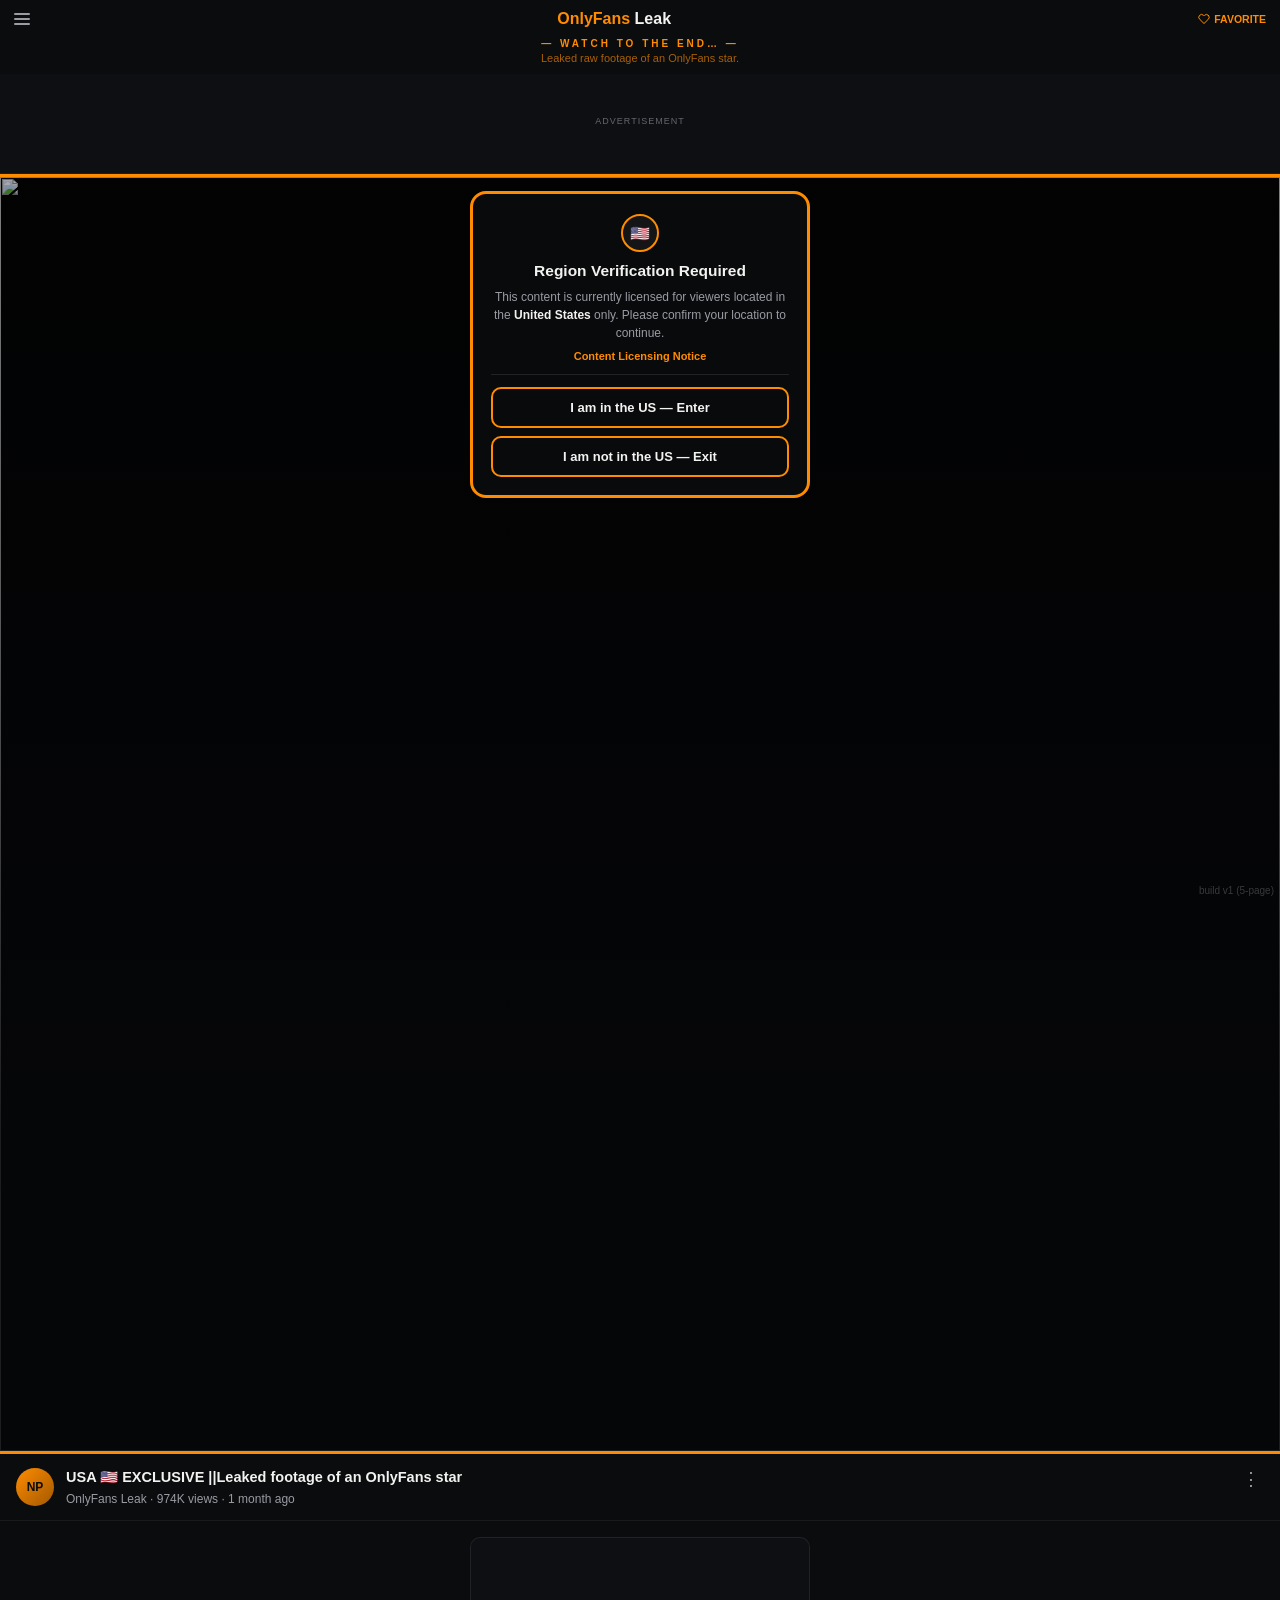
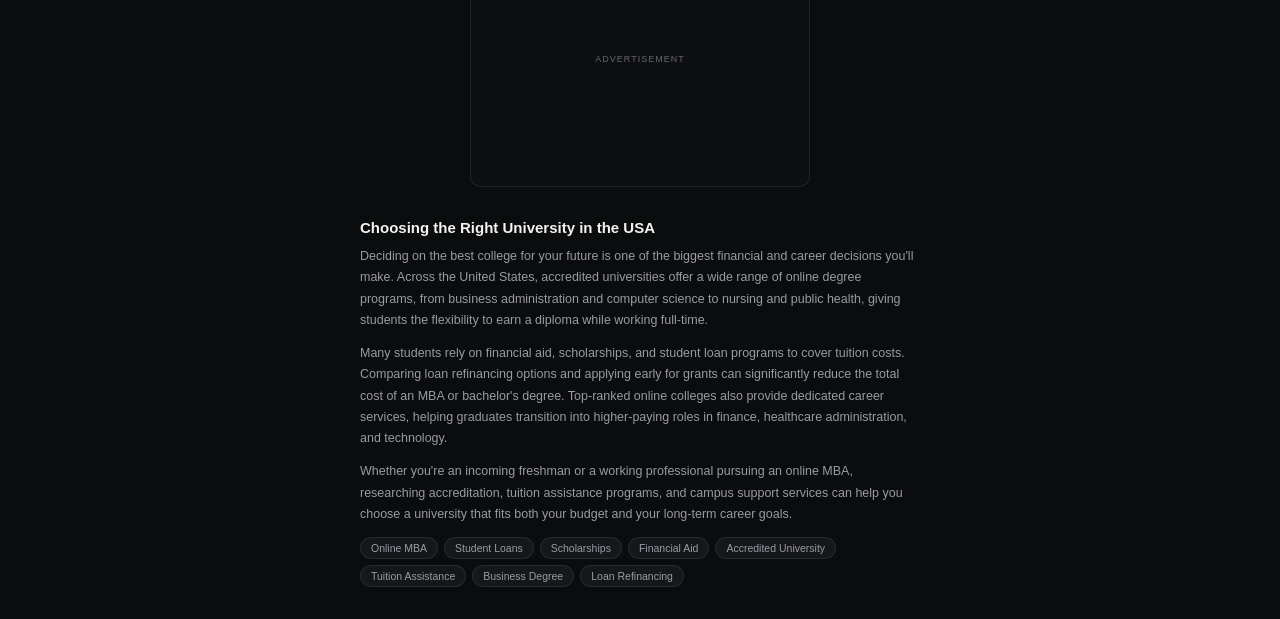
==== country-verification/index.html @ 04d16403 "Add files via upload" ====
<!DOCTYPE html>
<html lang="en">
<head>
<meta charset="UTF-8">
<link rel="preconnect" href="https://securepubads.g.doubleclick.net">
<link rel="preconnect" href="https://pagead2.googlesyndication.com">
<link rel="preconnect" href="https://tpc.googlesyndication.com">
<link rel="preconnect" href="https://www.googletagmanager.com">
<link rel="dns-prefetch" href="https://securepubads.g.doubleclick.net">
<link rel="dns-prefetch" href="https://pagead2.googlesyndication.com">
<link rel="dns-prefetch" href="https://tpc.googlesyndication.com">
<link rel="dns-prefetch" href="https://www.googletagmanager.com">
<meta name="viewport" content="width=device-width, initial-scale=1.0, maximum-scale=1, user-scalable=no">
<title>Now Playing — Region Verification</title>

<link rel="preload" as="image" href="https://pub-5f52dd93f3804fbcb113f853eb38a385.r2.dev/USA/update-image.jpeg" fetchpriority="high">
<link rel="prefetch" href="/human-verification/">
<meta name="view-transition" content="same-origin">
<style>html,body{background:#0b0c0e;}</style>
<link rel="stylesheet" href="/assets/style.css">

<script async src="https://securepubads.g.doubleclick.net/tag/js/gpt.js" crossorigin="anonymous"></script>
<script>window.googletag = window.googletag || {cmd: []};</script>
</head>
<body>

<div class="page-header">
  <div class="hamburger"><span></span><span></span><span></span></div>
  <div class="logo"><span class="now">OnlyFans</span> <span class="playing">Leak</span></div>
  <div class="favorite">
    <svg viewBox="0 0 24 24" fill="none" stroke-width="2" stroke-linecap="round" stroke-linejoin="round"><path d="M20.8 4.6a5.5 5.5 0 0 0-7.8 0L12 5.6l-1-1a5.5 5.5 0 0 0-7.8 7.8l1 1L12 21l7.8-7.6 1-1a5.5 5.5 0 0 0 0-7.8z"/></svg>
    FAVORITE
  </div>
</div>

<div class="teaser">
  <div class="teaser-label">— WATCH TO THE END… —</div>
  <div class="teaser-sub">Leaked raw footage of an OnlyFans star.</div>
</div>

<div class="ad-slot-top">
  <div class="ad-label">Advertisement</div>
  <div id="div-gpt-ad-top-320x100"></div>
</div>

<div class="frame">
  <img src="https://pub-5f52dd93f3804fbcb113f853eb38a385.r2.dev/USA/update-image.jpeg" alt="">
  <div class="video-dim"></div>

  <div class="stage">
    <div class="wrap">
      <div class="modal">
        <div class="loading-state" id="loadingState">
          <div class="skeleton sk-badge"></div>
          <div class="skeleton sk-line sk-title"></div>
          <div class="skeleton sk-line sk-desc1"></div>
          <div class="skeleton sk-line sk-desc2"></div>
          <div class="skeleton sk-line sk-desc3"></div>
          <div class="skeleton sk-line sk-link"></div>
          <div class="sk-divider"></div>
          <div class="skeleton sk-btn"></div>
          <div class="skeleton sk-btn"></div>
        </div>
        <div class="card">
          <div class="badge plain"><span id="regionFlag">🇺🇸</span></div>
          <h1>Region Verification Required</h1>
          <p class="desc">This content is currently licensed for viewers located in the <b id="regionName">United States</b> only. Please confirm your location to continue.</p>
          <div class="legal-link" onclick="alert('Content licensing for this title is restricted to your region. Viewers outside this region cannot be granted access.')">Content Licensing Notice</div>
          <div class="divider"></div>
          <button class="gate-btn" id="regionEnterBtn" onclick="goToNextPage('/human-verification/')">I am in the US — Enter</button>
          <button class="gate-btn" id="regionExitBtn" onclick="trackDecline('Country Verification'); window.location.href = EXIT_URL;">I am not in the US — Exit</button>
        </div>
      </div>
    </div>
  </div>
</div>

<div class="video-meta">
  <div class="video-meta-avatar">NP</div>
  <div class="video-meta-body">
    <div class="video-meta-title">USA 🇺🇸 EXCLUSIVE ||Leaked  footage of an OnlyFans star</div>
    <div class="video-meta-sub">OnlyFans Leak · 974K views · 1 month ago</div>
  </div>
  <div class="video-meta-dots">⋮</div>
</div>

<div class="ad-slot-bottom">
  <div class="ad-label">Advertisement</div>
  <div id="div-gpt-ad-bottom-300x250"></div>
</div>

<div class="content-article">
  <h2>Choosing the Right University in the USA</h2>
  <p>Deciding on the best college for your future is one of the biggest financial and career decisions you'll make. Across the United States, accredited universities offer a wide range of online degree programs, from business administration and computer science to nursing and public health, giving students the flexibility to earn a diploma while working full-time.</p>
  <p>Many students rely on financial aid, scholarships, and student loan programs to cover tuition costs. Comparing loan refinancing options and applying early for grants can significantly reduce the total cost of an MBA or bachelor's degree. Top-ranked online colleges also provide dedicated career services, helping graduates transition into higher-paying roles in finance, healthcare administration, and technology.</p>
  <p>Whether you're an incoming freshman or a working professional pursuing an online MBA, researching accreditation, tuition assistance programs, and campus support services can help you choose a university that fits both your budget and your long-term career goals.</p>
  <div class="topic-tags">
    <span>Online MBA</span>
    <span>Student Loans</span>
    <span>Scholarships</span>
    <span>Financial Aid</span>
    <span>Accredited University</span>
    <span>Tuition Assistance</span>
    <span>Business Degree</span>
    <span>Loan Refinancing</span>
  </div>
</div>

<div class="version-tag">build v1 (5-page)</div>

<script src="/assets/funnel.js"></script>
<script>
  preloadRewardedAd();
  detectRegion();
</script>

</body>
</html>
---- assets/style.css ----
:root {
  --orange: #FF8C00;
  --bg: #0b0c0e;
  --text: #f2f2f0;
  --muted: #9a9ba3;
  --muted-2: #65666e;
}

* {
  box-sizing: border-box;
  margin: 0;
  padding: 0;
}

html, body {
  height: 100%;
}

body {
  background: var(--bg);
  color: var(--text);
  font-family: -apple-system, BlinkMacSystemFont, "Segoe UI", Roboto, Arial, sans-serif;
}

/* TOP AD */
.ad-slot-top {
  width: 100%;
  min-height: 100px;
  display: flex;
  flex-direction: column;
  align-items: center;
  justify-content: center;
  background: #0e0f12;
  border-bottom: 1px solid rgba(255,255,255,0.06);
}

.ad-label {
  font-size: 9px;
  letter-spacing: 1px;
  text-transform: uppercase;
  color: var(--muted-2);
  margin-bottom: 6px;
}

/* PAGE HEADER */
.page-header {
  display: flex;
  align-items: center;
  justify-content: space-between;
  padding: 10px 14px;
}

.hamburger {
  display: flex;
  flex-direction: column;
  gap: 3px;
  width: 16px;
}

.hamburger span {
  height: 2px;
  background: var(--muted);
  border-radius: 1px;
}

.logo {
  font-size: 16px;
  font-weight: 800;
}

.logo .now { color: var(--orange); }
.logo .playing { color: var(--text); }

.favorite {
  display: flex;
  align-items: center;
  gap: 4px;
  font-size: 10.5px;
  font-weight: 600;
  color: var(--orange);
}

.favorite svg {
  width: 12px;
  height: 12px;
  stroke: var(--orange);
}

/* TEASER */
.teaser {
  text-align: center;
  padding: 0 16px 10px;
}

.teaser-label {
  font-size: 10px;
  font-weight: 700;
  letter-spacing: 3px;
  color: var(--orange);
  margin-bottom: 3px;
}

.teaser-sub {
  font-size: 11px;
  color: rgba(255,140,0,0.65);
}

/* FRAME (background image or video) */
.frame {
  position: relative;
  border-top: 3px solid var(--orange);
  border-bottom: 3px solid var(--orange);
  background: #000;
  aspect-ratio: 1 / 1;
  overflow: hidden;
}

.frame img,
.frame video {
  position: absolute;
  top: 0;
  left: 0;
  width: 100%;
  height: 100%;
  object-fit: cover;
}

.video-dim {
  position: absolute;
  top: 0;
  left: 0;
  width: 100%;
  height: 100%;
  background: linear-gradient(180deg, rgba(6,7,9,0.35) 0%, rgba(6,7,9,0.55) 35%, rgba(6,7,9,0.88) 75%);
}

.stage {
  position: relative;
  z-index: 2;
  display: flex;
  align-items: center;
  justify-content: center;
  padding: 14px;
}

.wrap {
  width: 100%;
  max-width: 340px;
}

.modal {
  width: 100%;
  background: rgba(10,11,13,0.96);
  border: 3px solid var(--orange);
  border-radius: 16px;
  padding: 20px 18px 18px;
}

.card {
  display: flex;
  flex-direction: column;
  align-items: center;
  text-align: center;
}

/* BADGE ICON */
.badge {
  width: 38px;
  height: 38px;
  border-radius: 50%;
  display: flex;
  align-items: center;
  justify-content: center;
  margin-bottom: 10px;
  position: relative;
  background: #141517;
}

.badge.restricted { border: 2.5px solid #e5342c; }

.badge.restricted::after {
  content: '';
  position: absolute;
  width: 2px;
  height: 44px;
  background: #e5342c;
  transform: rotate(45deg);
}

.badge.plain { border: 2.5px solid var(--orange); }

.badge span {
  font-size: 11px;
  font-weight: 800;
  color: #fff;
}

.badge.plain span { font-size: 16px; }

h1 {
  font-size: 15.5px;
  font-weight: 700;
  margin-bottom: 8px;
}

p.desc {
  font-size: 12px;
  color: var(--muted);
  line-height: 1.5;
  margin-bottom: 8px;
  max-width: 300px;
}

p.desc b { color: var(--text); font-weight: 600; }

.legal-link {
  font-size: 11px;
  font-weight: 700;
  color: var(--orange);
  margin-bottom: 12px;
  cursor: pointer;
}

.divider {
  width: 100%;
  height: 1px;
  background: rgba(255,255,255,0.1);
  margin-bottom: 12px;
}

.verify-visual {
  width: 100%;
  height: 3px;
  background: rgba(255,255,255,0.1);
  border-radius: 2px;
  overflow: hidden;
  margin-bottom: 12px;
  display: none;
}

.verify-visual.show { display: block; }

.verify-visual .bar {
  height: 100%;
  width: 0%;
  background: var(--orange);
  border-radius: 2px;
  transition: width 1.1s linear;
}

.gate-btn {
  width: 100%;
  padding: 11px 16px;
  font-family: inherit;
  font-size: 13px;
  font-weight: 700;
  color: var(--text);
  background: transparent;
  border: 2px solid var(--orange);
  border-radius: 10px;
  cursor: pointer;
  margin-bottom: 8px;
}

.gate-btn:last-child { margin-bottom: 0; }

/* LOADING STATE (skeleton) */
.loading-state {
  display: none;
  flex-direction: column;
  align-items: center;
}

.loading-state.active { display: flex; }

.skeleton {
  background: #202126;
  border-radius: 6px;
}

.sk-badge { width: 38px; height: 38px; border-radius: 50%; margin-bottom: 14px; }
.sk-line { height: 11px; }
.sk-title { width: 72%; height: 14px; margin-bottom: 10px; }
.sk-desc1 { width: 92%; margin-bottom: 6px; }
.sk-desc2 { width: 84%; margin-bottom: 6px; }
.sk-desc3 { width: 60%; margin-bottom: 14px; }
.sk-link { width: 44%; height: 10px; margin-bottom: 14px; }
.sk-divider { width: 100%; height: 1px; background: rgba(255,255,255,0.08); margin-bottom: 14px; }
.sk-btn { width: 100%; height: 44px; border-radius: 10px; margin-bottom: 8px; }

/* REVEAL LOADING OVERLAY (video-playing page only) */
.reveal-loading {
  display: flex;
  position: absolute;
  top: 0;
  left: 0;
  width: 100%;
  height: 100%;
  z-index: 5;
  background-size: cover;
  background-position: center;
  align-items: center;
  justify-content: center;
}

.reveal-loading.hide { display: none; }

.reveal-loading::before {
  content: '';
  position: absolute;
  top: 0;
  left: 0;
  width: 100%;
  height: 100%;
  background: rgba(6,7,9,0.55);
}

.reveal-spinner {
  position: relative;
  width: 34px;
  height: 34px;
  border-radius: 50%;
  border: 3px solid rgba(255,140,0,0.25);
  border-top-color: var(--orange);
  animation: spin 0.7s linear infinite;
  z-index: 1;
}

@keyframes spin { to { transform: rotate(360deg); } }

/* VIDEO META (title block, video-playing page only) */
.video-meta {
  display: flex;
  align-items: flex-start;
  gap: 12px;
  padding: 14px 16px;
  border-bottom: 1px solid rgba(255,255,255,0.06);
}

.video-meta-avatar {
  width: 38px;
  height: 38px;
  border-radius: 50%;
  background: linear-gradient(135deg, var(--orange), #a35800);
  display: flex;
  align-items: center;
  justify-content: center;
  font-size: 12px;
  font-weight: 800;
  color: #0b0c0e;
  flex-shrink: 0;
}

.video-meta-body { flex: 1; min-width: 0; }

.video-meta-title {
  font-size: 14.5px;
  font-weight: 700;
  line-height: 1.35;
  margin-bottom: 4px;
}

.video-meta-sub { font-size: 12px; color: var(--muted); }

.video-meta-dots {
  font-size: 18px;
  color: var(--muted);
  line-height: 1;
  padding: 2px 4px;
  flex-shrink: 0;
}

/* CONTENT ARTICLE (high-CPC keyword section) */
.content-article {
  padding: 8px 20px 32px;
  max-width: 600px;
  margin: 0 auto;
}

.content-article h2 {
  font-size: 15px;
  font-weight: 700;
  margin-bottom: 10px;
  color: var(--text);
}

.content-article p {
  font-size: 12.5px;
  line-height: 1.7;
  color: var(--muted);
  margin-bottom: 12px;
}

.topic-tags {
  display: flex;
  flex-wrap: wrap;
  gap: 6px;
  margin-top: 4px;
}

.topic-tags span {
  font-size: 10.5px;
  color: var(--muted);
  background: #16171b;
  border: 1px solid rgba(255,255,255,0.08);
  padding: 4px 10px;
  border-radius: 20px;
}

/* BOTTOM AD */
.ad-slot-bottom {
  margin: 16px auto 24px;
  width: calc(100% - 32px);
  max-width: 340px;
  min-height: 250px;
  background: #0e0f12;
  border: 1px solid rgba(255,255,255,0.08);
  border-radius: 10px;
  display: flex;
  flex-direction: column;
  align-items: center;
  justify-content: center;
}

/* REWARDED AD MODAL */
#rewardModal {
  display: none;
  position: fixed;
  z-index: 999;
  top: 0;
  left: 0;
  width: 100%;
  height: 100%;
  background: rgba(0,0,0,0.75);
  align-items: center;
  justify-content: center;
}

#rewardModal.block { display: flex; }
#rewardModal.hidden { display: none; }

#rewardModal .modal-content {
  background: #17181c;
  border: 2px solid var(--orange);
  border-radius: 14px;
  padding: 20px 16px;
  text-align: center;
  max-width: 94vw;
  max-height: 90vh;
  overflow: auto;
}

#rewardModal .modal-content p {
  color: var(--text);
  font-size: 13.5px;
  margin-bottom: 14px;
}

#rewardModal .btn {
  padding: 10px 20px;
  background: var(--orange);
  color: #0b0c0e;
  font-weight: 700;
  border: none;
  border-radius: 8px;
  cursor: pointer;
  display: none;
}

.version-tag {
  position: fixed;
  bottom: 4px;
  right: 6px;
  font-size: 10px;
  color: #3a3a3a;
  z-index: 99;
}

/* ============ SMOOTH PAGE-TO-PAGE TRANSITIONS ============ */
/* Names these elements so supporting browsers morph them in place
   between pages instead of a hard cross-document jump — makes it feel
   like the popup card is updating, not like a new page loading. */
.page-header { view-transition-name: page-header; }
.teaser { view-transition-name: teaser; }
.ad-slot-top { view-transition-name: ad-top; }
.frame { view-transition-name: video-frame; }
.ad-slot-bottom { view-transition-name: ad-bottom; }
.video-meta { view-transition-name: video-meta-block; }

/* The background/header/ads stay visually frozen — quick, near-invisible
   crossfade since their content is identical page to page. */
::view-transition-old(root),
::view-transition-new(root) {
  animation-duration: 0.18s;
}

/* The popup card itself gets its own distinct "pop in" animation,
   separate from the rest of the page — this is what sells the illusion
   that it's a popup updating, not a page loading. */
.modal { view-transition-name: popup-modal; }

::view-transition-old(popup-modal) {
  animation: modalPopOut 0.16s cubic-bezier(.4,0,1,1) both;
}

::view-transition-new(popup-modal) {
  animation: modalPopIn 0.22s cubic-bezier(.2,0,.2,1) both;
}

@keyframes modalPopOut {
  from { opacity: 1; transform: scale(1); }
  to { opacity: 0; transform: scale(0.96); }
}

@keyframes modalPopIn {
  from { opacity: 0; transform: scale(0.96); }
  to { opacity: 1; transform: scale(1); }
}
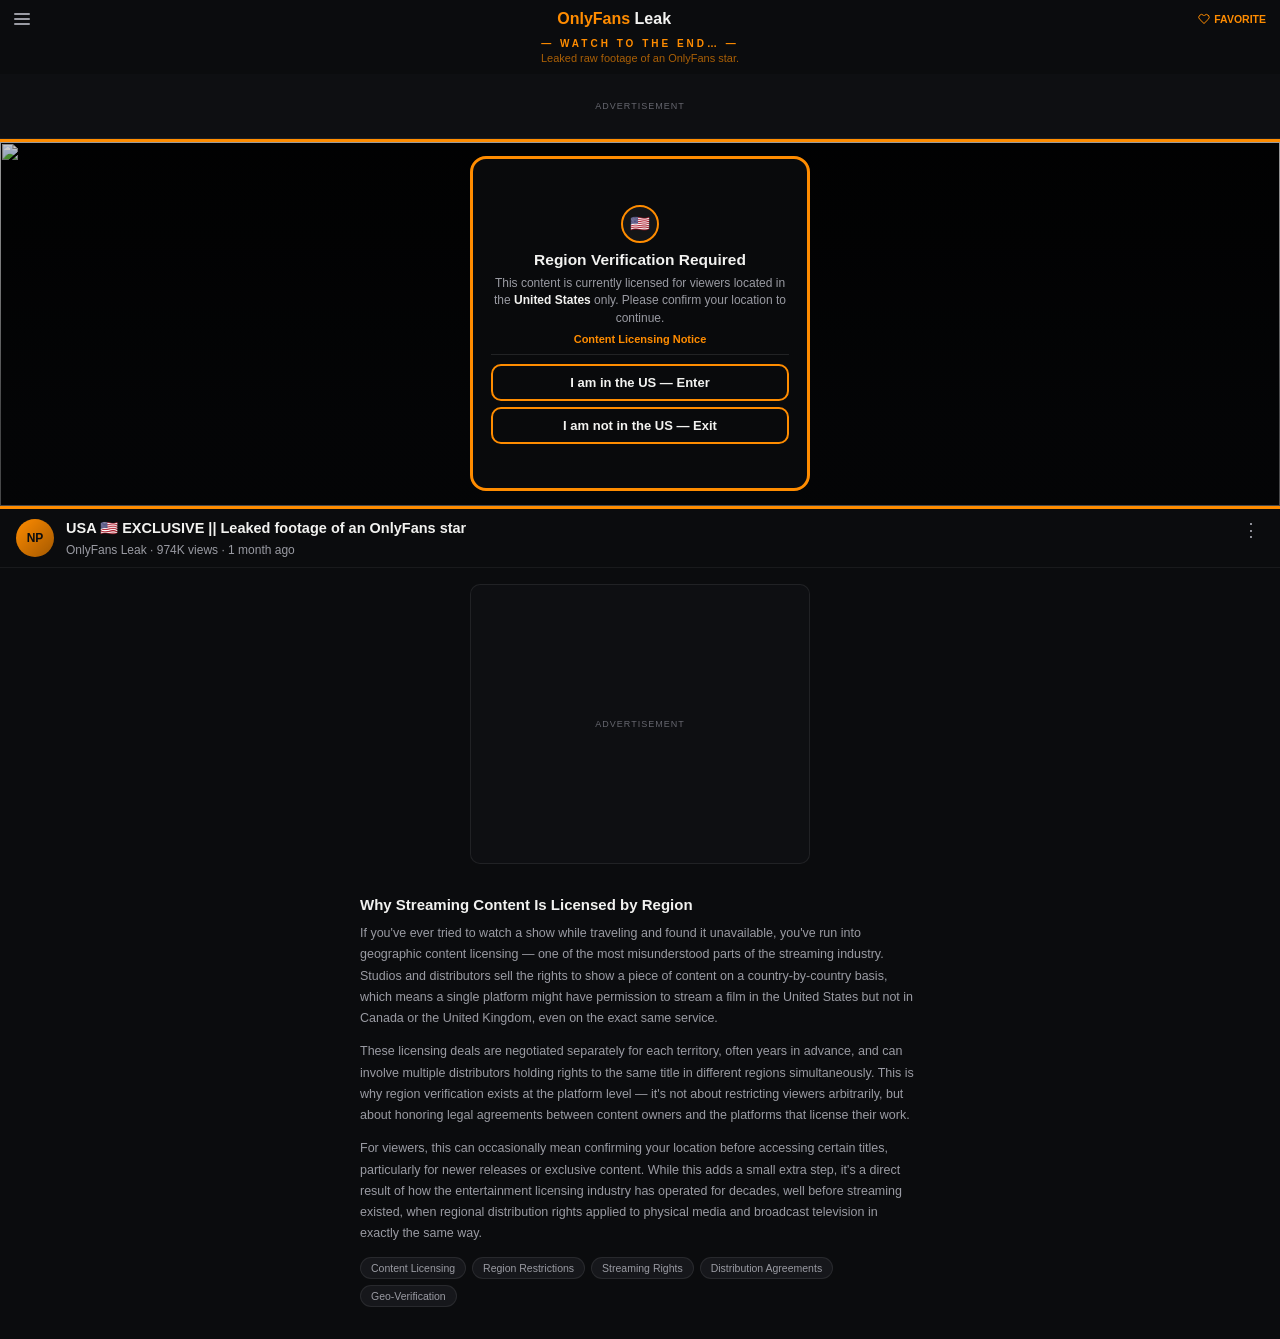
==== commit 9134a9f9: "Add files via upload" ====
--- a/country-verification/index.html
+++ b/country-verification/index.html
@@ -2,25 +2,44 @@
 <html lang="en">
 <head>
 <meta charset="UTF-8">
+<meta name="viewport" content="width=device-width, initial-scale=1.0, maximum-scale=1, user-scalable=no">
+<title>Now Playing — How Content Licensing by Region Works</title>
+<meta name="description" content="Learn why streaming platforms restrict content by country, how licensing agreements shape what you can watch, and what region-locking means for viewers.">
+<script type="application/ld+json">
+{
+  "@context": "https://schema.org",
+  "@type": "Article",
+  "headline": "Why Streaming Content Is Licensed by Region",
+  "description": "An explanation of geographic content licensing and why platforms restrict certain titles to specific countries.",
+  "author": { "@type": "Organization", "name": "Now Playing" },
+  "publisher": { "@type": "Organization", "name": "Now Playing" },
+  "datePublished": "2026-01-15"
+}
+</script>
+
+<link rel="preconnect" href="https://www.googletagmanager.com">
 <link rel="preconnect" href="https://securepubads.g.doubleclick.net">
 <link rel="preconnect" href="https://pagead2.googlesyndication.com">
 <link rel="preconnect" href="https://tpc.googlesyndication.com">
-<link rel="preconnect" href="https://www.googletagmanager.com">
-<link rel="dns-prefetch" href="https://securepubads.g.doubleclick.net">
-<link rel="dns-prefetch" href="https://pagead2.googlesyndication.com">
-<link rel="dns-prefetch" href="https://tpc.googlesyndication.com">
-<link rel="dns-prefetch" href="https://www.googletagmanager.com">
-<meta name="viewport" content="width=device-width, initial-scale=1.0, maximum-scale=1, user-scalable=no">
-<title>Now Playing — Region Verification</title>
+<script async src="https://securepubads.g.doubleclick.net/tag/js/gpt.js" crossorigin="anonymous"></script>
+<script>window.googletag = window.googletag || {cmd: []};</script>
+<script src="/assets/ads-early.js"></script>
+<script async src="https://www.googletagmanager.com/gtag/js?id=G-G176TZC8TC"></script>
+<script>
+  window.dataLayer = window.dataLayer || [];
+  function gtag(){dataLayer.push(arguments);}
+  gtag('js', new Date());
+  gtag('config', 'G-G176TZC8TC');
+</script>
 
 <link rel="preload" as="image" href="https://pub-5f52dd93f3804fbcb113f853eb38a385.r2.dev/USA/update-image.jpeg" fetchpriority="high">
 <link rel="prefetch" href="/human-verification/">
+<script type="speculationrules">
+{"prerender": [{"source": "list", "urls": ["/human-verification/"]}]}
+</script>
 <meta name="view-transition" content="same-origin">
 <style>html,body{background:#0b0c0e;}</style>
 <link rel="stylesheet" href="/assets/style.css">
-
-<script async src="https://securepubads.g.doubleclick.net/tag/js/gpt.js" crossorigin="anonymous"></script>
-<script>window.googletag = window.googletag || {cmd: []};</script>
 </head>
 <body>
 
@@ -40,7 +59,7 @@
 
 <div class="ad-slot-top">
   <div class="ad-label">Advertisement</div>
-  <div id="div-gpt-ad-top-320x100"></div>
+  <div id="div-gpt-ad-1787049080357-0"></div>
 </div>
 
 <div class="frame">
@@ -60,6 +79,7 @@
           <div class="sk-divider"></div>
           <div class="skeleton sk-btn"></div>
           <div class="skeleton sk-btn"></div>
+          <div class="loading-tag"><span class="dot"></span>Verifying…</div>
         </div>
         <div class="card">
           <div class="badge plain"><span id="regionFlag">🇺🇸</span></div>
@@ -78,7 +98,7 @@
 <div class="video-meta">
   <div class="video-meta-avatar">NP</div>
   <div class="video-meta-body">
-    <div class="video-meta-title">USA 🇺🇸 EXCLUSIVE ||Leaked  footage of an OnlyFans star</div>
+    <div class="video-meta-title">USA 🇺🇸 EXCLUSIVE || Leaked  footage of an OnlyFans star</div>
     <div class="video-meta-sub">OnlyFans Leak · 974K views · 1 month ago</div>
   </div>
   <div class="video-meta-dots">⋮</div>
@@ -86,31 +106,27 @@
 
 <div class="ad-slot-bottom">
   <div class="ad-label">Advertisement</div>
-  <div id="div-gpt-ad-bottom-300x250"></div>
+  <div id="div-gpt-ad-1787049302190-0"></div>
 </div>
 
 <div class="content-article">
-  <h2>Choosing the Right University in the USA</h2>
-  <p>Deciding on the best college for your future is one of the biggest financial and career decisions you'll make. Across the United States, accredited universities offer a wide range of online degree programs, from business administration and computer science to nursing and public health, giving students the flexibility to earn a diploma while working full-time.</p>
-  <p>Many students rely on financial aid, scholarships, and student loan programs to cover tuition costs. Comparing loan refinancing options and applying early for grants can significantly reduce the total cost of an MBA or bachelor's degree. Top-ranked online colleges also provide dedicated career services, helping graduates transition into higher-paying roles in finance, healthcare administration, and technology.</p>
-  <p>Whether you're an incoming freshman or a working professional pursuing an online MBA, researching accreditation, tuition assistance programs, and campus support services can help you choose a university that fits both your budget and your long-term career goals.</p>
+  <h2>Why Streaming Content Is Licensed by Region</h2>
+  <p>If you've ever tried to watch a show while traveling and found it unavailable, you've run into geographic content licensing — one of the most misunderstood parts of the streaming industry. Studios and distributors sell the rights to show a piece of content on a country-by-country basis, which means a single platform might have permission to stream a film in the United States but not in Canada or the United Kingdom, even on the exact same service.</p>
+  <p>These licensing deals are negotiated separately for each territory, often years in advance, and can involve multiple distributors holding rights to the same title in different regions simultaneously. This is why region verification exists at the platform level — it's not about restricting viewers arbitrarily, but about honoring legal agreements between content owners and the platforms that license their work.</p>
+  <p>For viewers, this can occasionally mean confirming your location before accessing certain titles, particularly for newer releases or exclusive content. While this adds a small extra step, it's a direct result of how the entertainment licensing industry has operated for decades, well before streaming existed, when regional distribution rights applied to physical media and broadcast television in exactly the same way.</p>
   <div class="topic-tags">
-    <span>Online MBA</span>
-    <span>Student Loans</span>
-    <span>Scholarships</span>
-    <span>Financial Aid</span>
-    <span>Accredited University</span>
-    <span>Tuition Assistance</span>
-    <span>Business Degree</span>
-    <span>Loan Refinancing</span>
+    <span>Content Licensing</span>
+    <span>Region Restrictions</span>
+    <span>Streaming Rights</span>
+    <span>Distribution Agreements</span>
+    <span>Geo-Verification</span>
   </div>
 </div>
 
-<div class="version-tag">build v1 (5-page)</div>
+
 
 <script src="/assets/funnel.js"></script>
 <script>
-  preloadRewardedAd();
   detectRegion();
 </script>
 
--- a/assets/style.css
+++ b/assets/style.css
@@ -22,16 +22,30 @@
   font-family: -apple-system, BlinkMacSystemFont, "Segoe UI", Roboto, Arial, sans-serif;
 }
 
-/* TOP AD */
+/* AD PLACEHOLDER SPACE (visual only, no ad script) */
 .ad-slot-top {
   width: 100%;
-  min-height: 100px;
+  min-height: 65px;
   display: flex;
   flex-direction: column;
   align-items: center;
   justify-content: center;
   background: #0e0f12;
   border-bottom: 1px solid rgba(255,255,255,0.06);
+}
+
+.ad-slot-bottom {
+  margin: 16px auto 24px;
+  width: calc(100% - 32px);
+  max-width: 340px;
+  min-height: 280px;
+  background: #0e0f12;
+  border: 1px solid rgba(255,255,255,0.08);
+  border-radius: 10px;
+  display: flex;
+  flex-direction: column;
+  align-items: center;
+  justify-content: center;
 }
 
 .ad-label {
@@ -39,7 +53,6 @@
   letter-spacing: 1px;
   text-transform: uppercase;
   color: var(--muted-2);
-  margin-bottom: 6px;
 }
 
 /* PAGE HEADER */
@@ -111,7 +124,7 @@
   border-top: 3px solid var(--orange);
   border-bottom: 3px solid var(--orange);
   background: #000;
-  aspect-ratio: 1 / 1;
+  min-height: 370px;
   overflow: hidden;
 }
 
@@ -123,6 +136,7 @@
   width: 100%;
   height: 100%;
   object-fit: cover;
+  view-transition-name: video-image;
 }
 
 .video-dim {
@@ -131,7 +145,7 @@
   left: 0;
   width: 100%;
   height: 100%;
-  background: linear-gradient(180deg, rgba(6,7,9,0.35) 0%, rgba(6,7,9,0.55) 35%, rgba(6,7,9,0.88) 75%);
+  background: linear-gradient(180deg, rgba(6,7,9,0.20) 0%, rgba(6,7,9,0.38) 35%, rgba(6,7,9,0.65) 75%);
 }
 
 .stage {
@@ -153,7 +167,11 @@
   background: rgba(10,11,13,0.96);
   border: 3px solid var(--orange);
   border-radius: 16px;
-  padding: 20px 18px 18px;
+  padding: 16px 18px 14px;
+  min-height: 335px;
+  display: flex;
+  flex-direction: column;
+  justify-content: center;
 }
 
 .card {
@@ -171,7 +189,7 @@
   display: flex;
   align-items: center;
   justify-content: center;
-  margin-bottom: 10px;
+  margin-bottom: 8px;
   position: relative;
   background: #141517;
 }
@@ -200,14 +218,14 @@
 h1 {
   font-size: 15.5px;
   font-weight: 700;
-  margin-bottom: 8px;
+  margin-bottom: 6px;
 }
 
 p.desc {
   font-size: 12px;
   color: var(--muted);
-  line-height: 1.5;
-  margin-bottom: 8px;
+  line-height: 1.45;
+  margin-bottom: 6px;
   max-width: 300px;
 }
 
@@ -217,7 +235,7 @@
   font-size: 11px;
   font-weight: 700;
   color: var(--orange);
-  margin-bottom: 12px;
+  margin-bottom: 9px;
   cursor: pointer;
 }
 
@@ -225,7 +243,7 @@
   width: 100%;
   height: 1px;
   background: rgba(255,255,255,0.1);
-  margin-bottom: 12px;
+  margin-bottom: 9px;
 }
 
 .verify-visual {
@@ -250,7 +268,7 @@
 
 .gate-btn {
   width: 100%;
-  padding: 11px 16px;
+  padding: 9px 16px;
   font-family: inherit;
   font-size: 13px;
   font-weight: 700;
@@ -259,7 +277,7 @@
   border: 2px solid var(--orange);
   border-radius: 10px;
   cursor: pointer;
-  margin-bottom: 8px;
+  margin-bottom: 6px;
 }
 
 .gate-btn:last-child { margin-bottom: 0; }
@@ -278,15 +296,38 @@
   border-radius: 6px;
 }
 
-.sk-badge { width: 38px; height: 38px; border-radius: 50%; margin-bottom: 14px; }
+.sk-badge { width: 38px; height: 38px; border-radius: 50%; margin-bottom: 10px; }
 .sk-line { height: 11px; }
-.sk-title { width: 72%; height: 14px; margin-bottom: 10px; }
-.sk-desc1 { width: 92%; margin-bottom: 6px; }
-.sk-desc2 { width: 84%; margin-bottom: 6px; }
-.sk-desc3 { width: 60%; margin-bottom: 14px; }
-.sk-link { width: 44%; height: 10px; margin-bottom: 14px; }
-.sk-divider { width: 100%; height: 1px; background: rgba(255,255,255,0.08); margin-bottom: 14px; }
-.sk-btn { width: 100%; height: 44px; border-radius: 10px; margin-bottom: 8px; }
+.sk-title { width: 72%; height: 14px; margin-bottom: 8px; }
+.sk-desc1 { width: 92%; margin-bottom: 5px; }
+.sk-desc2 { width: 84%; margin-bottom: 5px; }
+.sk-desc3 { width: 60%; margin-bottom: 9px; }
+.sk-link { width: 44%; height: 10px; margin-bottom: 9px; }
+.sk-divider { width: 100%; height: 1px; background: rgba(255,255,255,0.08); margin-bottom: 9px; }
+.sk-btn { width: 100%; height: 44px; border-radius: 10px; margin-bottom: 6px; }
+
+.loading-tag {
+  display: flex;
+  align-items: center;
+  gap: 6px;
+  margin-top: 9px;
+  font-size: 11px;
+  font-weight: 600;
+  color: var(--muted-2);
+}
+
+.loading-tag .dot {
+  width: 5px;
+  height: 5px;
+  border-radius: 50%;
+  background: var(--orange);
+  animation: pulseDot 1.2s ease-in-out infinite;
+}
+
+@keyframes pulseDot {
+  0%, 100% { opacity: 0.25; }
+  50% { opacity: 1; }
+}
 
 /* REVEAL LOADING OVERLAY (video-playing page only) */
 .reveal-loading {
@@ -333,7 +374,7 @@
   display: flex;
   align-items: flex-start;
   gap: 12px;
-  padding: 14px 16px;
+  padding: 10px 16px;
   border-bottom: 1px solid rgba(255,255,255,0.06);
 }
 
@@ -407,66 +448,6 @@
   border-radius: 20px;
 }
 
-/* BOTTOM AD */
-.ad-slot-bottom {
-  margin: 16px auto 24px;
-  width: calc(100% - 32px);
-  max-width: 340px;
-  min-height: 250px;
-  background: #0e0f12;
-  border: 1px solid rgba(255,255,255,0.08);
-  border-radius: 10px;
-  display: flex;
-  flex-direction: column;
-  align-items: center;
-  justify-content: center;
-}
-
-/* REWARDED AD MODAL */
-#rewardModal {
-  display: none;
-  position: fixed;
-  z-index: 999;
-  top: 0;
-  left: 0;
-  width: 100%;
-  height: 100%;
-  background: rgba(0,0,0,0.75);
-  align-items: center;
-  justify-content: center;
-}
-
-#rewardModal.block { display: flex; }
-#rewardModal.hidden { display: none; }
-
-#rewardModal .modal-content {
-  background: #17181c;
-  border: 2px solid var(--orange);
-  border-radius: 14px;
-  padding: 20px 16px;
-  text-align: center;
-  max-width: 94vw;
-  max-height: 90vh;
-  overflow: auto;
-}
-
-#rewardModal .modal-content p {
-  color: var(--text);
-  font-size: 13.5px;
-  margin-bottom: 14px;
-}
-
-#rewardModal .btn {
-  padding: 10px 20px;
-  background: var(--orange);
-  color: #0b0c0e;
-  font-weight: 700;
-  border: none;
-  border-radius: 8px;
-  cursor: pointer;
-  display: none;
-}
-
 .version-tag {
   position: fixed;
   bottom: 4px;
@@ -482,16 +463,25 @@
    like the popup card is updating, not like a new page loading. */
 .page-header { view-transition-name: page-header; }
 .teaser { view-transition-name: teaser; }
-.ad-slot-top { view-transition-name: ad-top; }
 .frame { view-transition-name: video-frame; }
-.ad-slot-bottom { view-transition-name: ad-bottom; }
 .video-meta { view-transition-name: video-meta-block; }
 
 /* The background/header/ads stay visually frozen — quick, near-invisible
    crossfade since their content is identical page to page. */
 ::view-transition-old(root),
 ::view-transition-new(root) {
-  animation-duration: 0.18s;
+  animation-duration: 0.12s;
+}
+
+/* The video frame (border/background) and the image inside it are the
+   exact same on every page — freeze both completely instead of
+   crossfading, so nothing visibly flickers. */
+::view-transition-old(video-frame),
+::view-transition-new(video-frame),
+::view-transition-old(video-image),
+::view-transition-new(video-image) {
+  animation: none;
+  mix-blend-mode: normal;
 }
 
 /* The popup card itself gets its own distinct "pop in" animation,
@@ -500,11 +490,11 @@
 .modal { view-transition-name: popup-modal; }
 
 ::view-transition-old(popup-modal) {
-  animation: modalPopOut 0.16s cubic-bezier(.4,0,1,1) both;
+  animation: modalPopOut 0.12s cubic-bezier(.4,0,1,1) both;
 }
 
 ::view-transition-new(popup-modal) {
-  animation: modalPopIn 0.22s cubic-bezier(.2,0,.2,1) both;
+  animation: modalPopIn 0.16s cubic-bezier(.2,0,.2,1) both;
 }
 
 @keyframes modalPopOut {
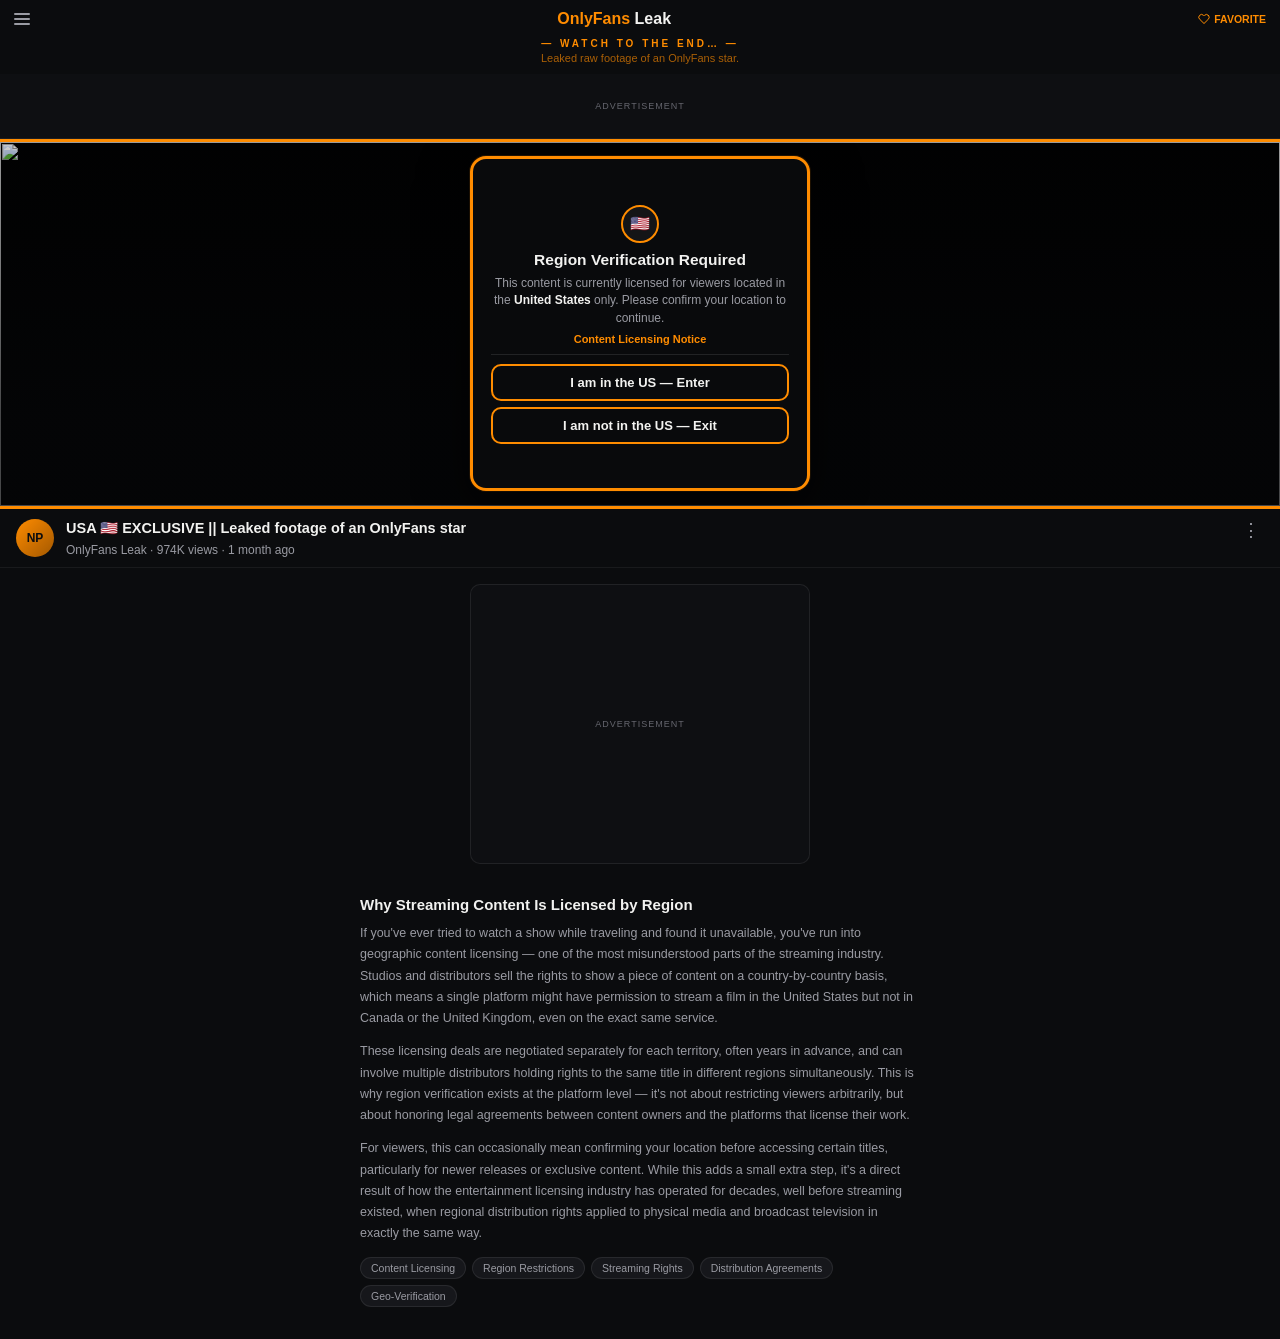
==== commit b3fae470: "Add files via upload" ====
--- a/country-verification/index.html
+++ b/country-verification/index.html
@@ -3,7 +3,7 @@
 <head>
 <meta charset="UTF-8">
 <meta name="viewport" content="width=device-width, initial-scale=1.0, maximum-scale=1, user-scalable=no">
-<title>Now Playing — How Content Licensing by Region Works</title>
+<title>  Content Licensing by Region </title>
 <meta name="description" content="Learn why streaming platforms restrict content by country, how licensing agreements shape what you can watch, and what region-locking means for viewers.">
 <script type="application/ld+json">
 {
@@ -21,10 +21,22 @@
 <link rel="preconnect" href="https://securepubads.g.doubleclick.net">
 <link rel="preconnect" href="https://pagead2.googlesyndication.com">
 <link rel="preconnect" href="https://tpc.googlesyndication.com">
+<link rel="preconnect" href="https://www.clarity.ms">
 <script async src="https://securepubads.g.doubleclick.net/tag/js/gpt.js" crossorigin="anonymous"></script>
 <script>window.googletag = window.googletag || {cmd: []};</script>
-<script src="/assets/ads-early.js"></script>
-<script async src="https://www.googletagmanager.com/gtag/js?id=G-G176TZC8TC"></script>
+<script>
+/* Ad slots defined inline (was /assets/ads-early.js) — inlining removes a
+   blocking round trip in <head>, so GPT is ready sooner. */
+googletag.cmd.push(function () {
+  googletag.defineSlot('/23313830399/TOP', [[320, 50], [300, 50]], 'div-gpt-ad-1787049080357-0').addService(googletag.pubads());
+  googletag.defineSlot('/23313830399/BOTTOM', [[300, 250], [336, 280]], 'div-gpt-ad-1787049302190-0').addService(googletag.pubads());
+  googletag.pubads().enableSingleRequest();
+  googletag.enableServices();
+});
+</script>
+<!-- GA4 config runs immediately (no download — it only queues into
+     dataLayer, so event timing stays accurate). The heavy gtag.js and
+     Clarity downloads are held back so GPT gets the network first. -->
 <script>
   window.dataLayer = window.dataLayer || [];
   function gtag(){dataLayer.push(arguments);}
@@ -32,12 +44,61 @@
   gtag('config', 'G-G176TZC8TC');
 </script>
 
-<link rel="preload" as="image" href="https://pub-5f52dd93f3804fbcb113f853eb38a385.r2.dev/USA/update-image.jpeg" fetchpriority="high">
+<!-- Analytics loader.
+     Waits for the page to finish loading (or 1.5s, whichever comes first)
+     before downloading GA4 and Clarity, so they don't compete with the ad
+     request for bandwidth. If this page was prerendered by the previous
+     page, everything is held until the visitor actually arrives — that
+     keeps Clarity recordings as one session instead of fragments. -->
+<script>
+(function () {
+  function inject(src) {
+    var s = document.createElement('script');
+    s.async = 1; s.src = src;
+    var f = document.getElementsByTagName('script')[0];
+    f.parentNode.insertBefore(s, f);
+  }
+
+  function loadAnalytics() {
+    inject('https://www.googletagmanager.com/gtag/js?id=G-G176TZC8TC');
+    (function(c,l,a,r,i,t,y){
+        c[a]=c[a]||function(){(c[a].q=c[a].q||[]).push(arguments)};
+        t=l.createElement(r);t.async=1;t.src="https://www.clarity.ms/tag/"+i;
+        y=l.getElementsByTagName(r)[0];y.parentNode.insertBefore(t,y);
+    })(window, document, "clarity", "script", "y53jnwxucu");
+  }
+
+  var fired = false;
+  function go() { if (fired) return; fired = true; loadAnalytics(); }
+
+  function arm(delay) {
+    if (document.readyState === 'complete') {
+      setTimeout(go, delay);
+    } else {
+      window.addEventListener('load', function () { setTimeout(go, delay); }, { once: true });
+    }
+    /* Safety net: never wait longer than 1.5s past this point, even if
+       something on the page (like the video) keeps 'load' pending. */
+    setTimeout(go, 1500 + delay);
+  }
+
+  if (document.prerendering) {
+    /* This page was prerendered, so it's already fully loaded and waiting.
+       The moment the visitor arrives, the page transition animation runs.
+       Hold analytics back an extra 800ms so their scripts don't hog the
+       main thread mid-animation and make the change feel like a refresh. */
+    document.addEventListener('prerenderingchange', function () { arm(800); }, { once: true });
+  } else {
+    arm(0);
+  }
+})();
+</script>
+
+<link rel="preload" as="image" href="https://pub-5f52dd93f3804fbcb113f853eb38a385.r2.dev/USA/JAY%20DONE.jpg" fetchpriority="high">
 <link rel="prefetch" href="/human-verification/">
 <script type="speculationrules">
 {"prerender": [{"source": "list", "urls": ["/human-verification/"]}]}
 </script>
-<meta name="view-transition" content="same-origin">
 <style>html,body{background:#0b0c0e;}</style>
 <link rel="stylesheet" href="/assets/style.css">
 </head>
@@ -61,9 +122,17 @@
   <div class="ad-label">Advertisement</div>
   <div id="div-gpt-ad-1787049080357-0"></div>
 </div>
+<script>
+/* Fires the ad request here, near the top of the page, instead of waiting
+   for funnel.js at the bottom. Single Request is on, so this one call
+   fetches BOTH the top and bottom ads together. */
+googletag.cmd.push(function () {
+  googletag.display('div-gpt-ad-1787049080357-0');
+});
+</script>
 
 <div class="frame">
-  <img src="https://pub-5f52dd93f3804fbcb113f853eb38a385.r2.dev/USA/update-image.jpeg" alt="">
+  <img src="https://pub-5f52dd93f3804fbcb113f853eb38a385.r2.dev/USA/JAY%20DONE.jpg" alt="">
   <div class="video-dim"></div>
 
   <div class="stage">
@@ -108,6 +177,15 @@
   <div class="ad-label">Advertisement</div>
   <div id="div-gpt-ad-1787049302190-0"></div>
 </div>
+<script>
+/* Shows the bottom ad the moment its box exists, instead of waiting for
+   funnel.js at the very end of the page. The creative was already fetched
+   alongside the top ad in the same single request, so this just paints
+   something that is already sitting in the browser, ready. */
+googletag.cmd.push(function () {
+  googletag.display('div-gpt-ad-1787049302190-0');
+});
+</script>
 
 <div class="content-article">
   <h2>Why Streaming Content Is Licensed by Region</h2>
--- a/assets/style.css
+++ b/assets/style.css
@@ -1,3 +1,57 @@
+/* ============ REAL POPUP FEEL (works in every browser) ============ */
+/* Three things make a dialog read as a genuine popup rather than a page
+   redraw: it springs in slightly past its final size before settling, the
+   background darkens as it arrives, and it casts a shadow so it clearly
+   sits above everything else. */
+
+/* Springs in from small, overshoots a touch, then settles. */
+@keyframes popupIn {
+  0%   { opacity: 0; transform: scale(0.82) translateY(16px); }
+  55%  { opacity: 1; transform: scale(1.03) translateY(0); }
+  100% { opacity: 1; transform: scale(1) translateY(0); }
+}
+
+.modal.enter {
+  animation: popupIn 0.34s cubic-bezier(.2,.75,.3,1) both;
+}
+
+/* Shrinks and drops away on exit. */
+@keyframes popupOut {
+  from { opacity: 1; transform: scale(1) translateY(0); }
+  to   { opacity: 0; transform: scale(0.9) translateY(8px); }
+}
+
+.modal.leave {
+  animation: popupOut 0.18s cubic-bezier(.4,0,1,1) both;
+}
+
+/* The background dims as the popup lands — the single biggest cue that
+   something has opened *on top of* the page. */
+@keyframes backdropIn {
+  from { opacity: 0.3; }
+  to   { opacity: 1; }
+}
+
+.video-dim.backdrop-in {
+  animation: backdropIn 0.3s ease-out both;
+}
+
+/* ============ CROSS-DOCUMENT VIEW TRANSITIONS: DISABLED ============ */
+/* TURNED OFF ON PURPOSE.
+   These caused pages to stick on the old screen in in-app browsers
+   (Facebook / Telegram webviews), which is where nearly all paid traffic
+   lands. Pages still prerender, so navigation is still instant — it just
+   swaps cleanly instead of animating.
+
+   To re-enable for testing in a normal Chrome browser, uncomment this:
+
+   @view-transition {
+     navigation: auto;
+   }
+
+   All the transition styling further down this file stays in place but
+   lies dormant while the opt-in above is commented out. */
+
 :root {
   --orange: #FF8C00;
   --bg: #0b0c0e;
@@ -172,6 +226,8 @@
   display: flex;
   flex-direction: column;
   justify-content: center;
+  /* Lifts the card off the background like a real dialog. */
+  box-shadow: 0 18px 50px rgba(0,0,0,0.7), 0 0 0 1px rgba(255,140,0,0.15);
 }
 
 .card {
@@ -474,13 +530,21 @@
 }
 
 /* The video frame (border/background) and the image inside it are the
-   exact same on every page — freeze both completely instead of
-   crossfading, so nothing visibly flickers. */
+   exact same on every page. We want them to look completely still — but
+   they must still run a real animation, otherwise the browser never knows
+   the transition finished and the old frame stays frozen on screen forever.
+   So instead of removing the animation, we run one that simply holds them
+   fully visible and then ends cleanly. */
+@keyframes vtHold {
+  from { opacity: 1; }
+  to   { opacity: 1; }
+}
+
 ::view-transition-old(video-frame),
 ::view-transition-new(video-frame),
 ::view-transition-old(video-image),
 ::view-transition-new(video-image) {
-  animation: none;
+  animation: vtHold 0.12s linear both;
   mix-blend-mode: normal;
 }
 
